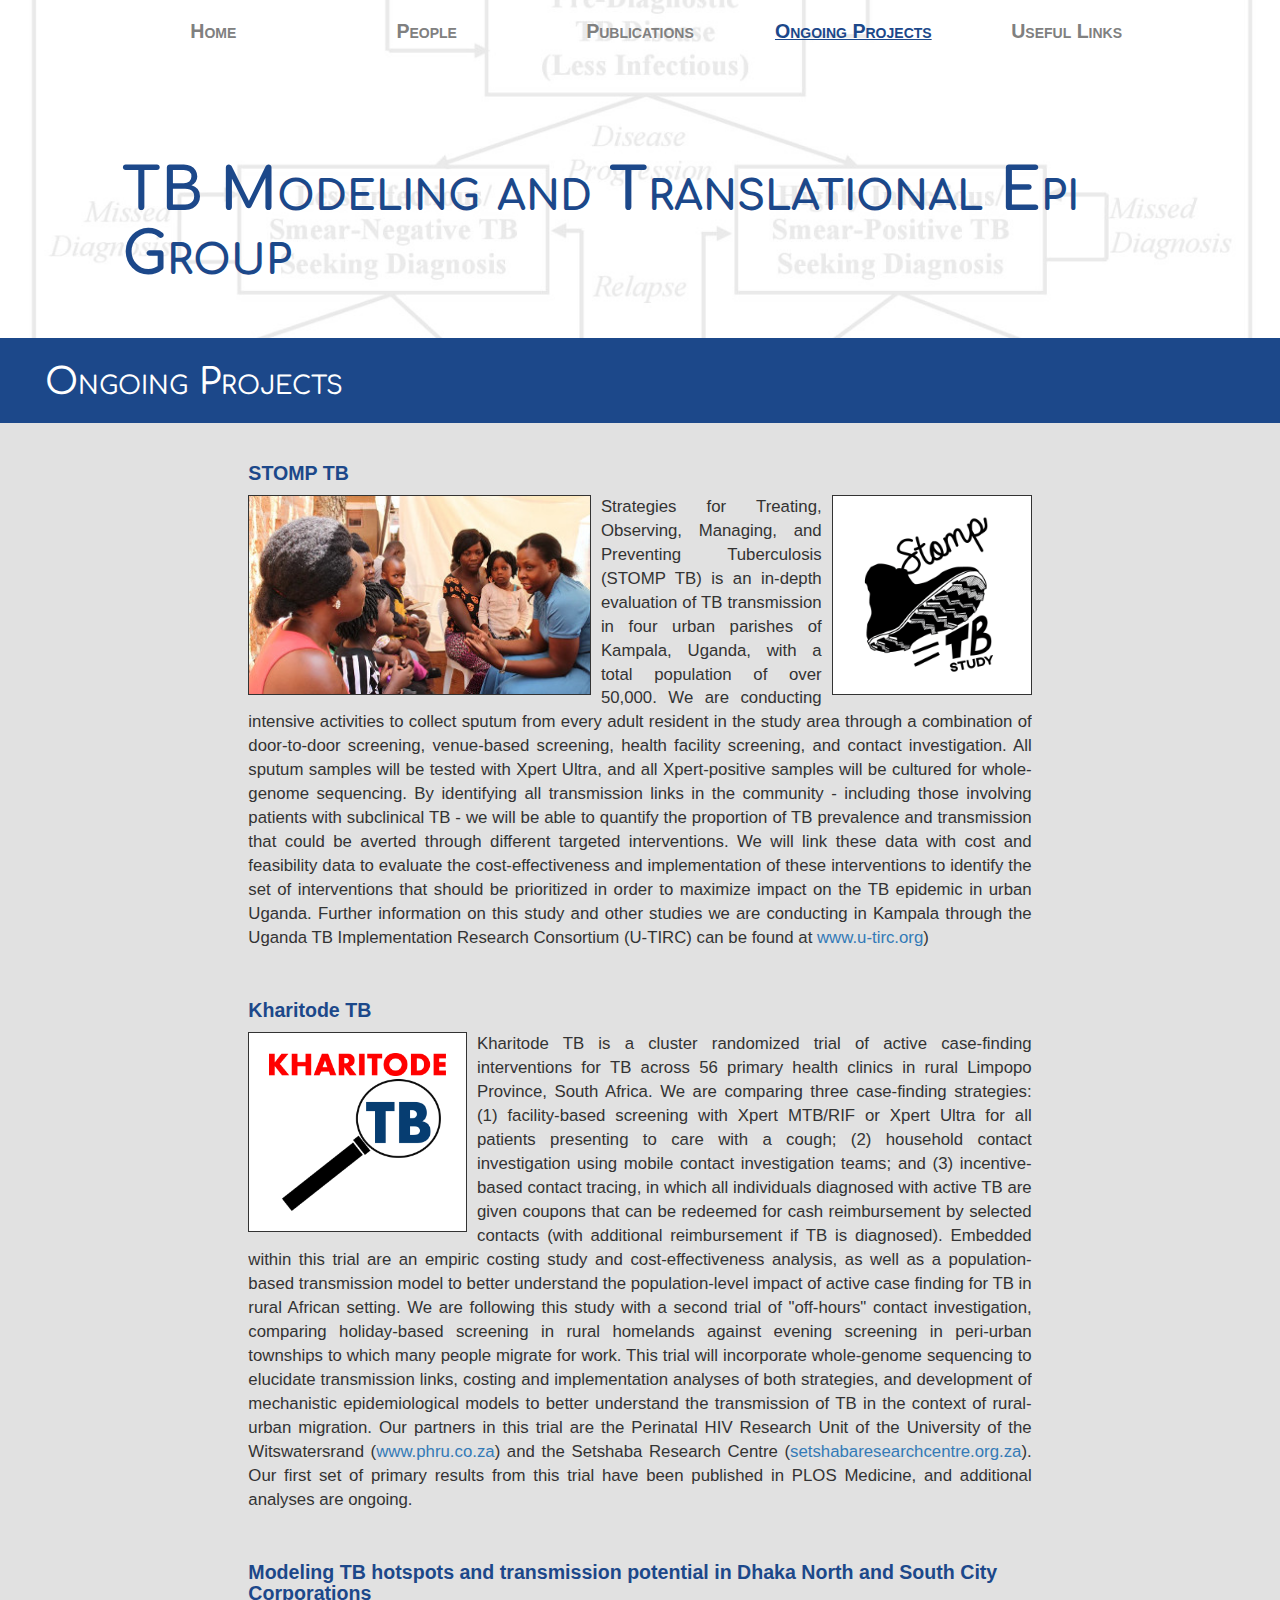
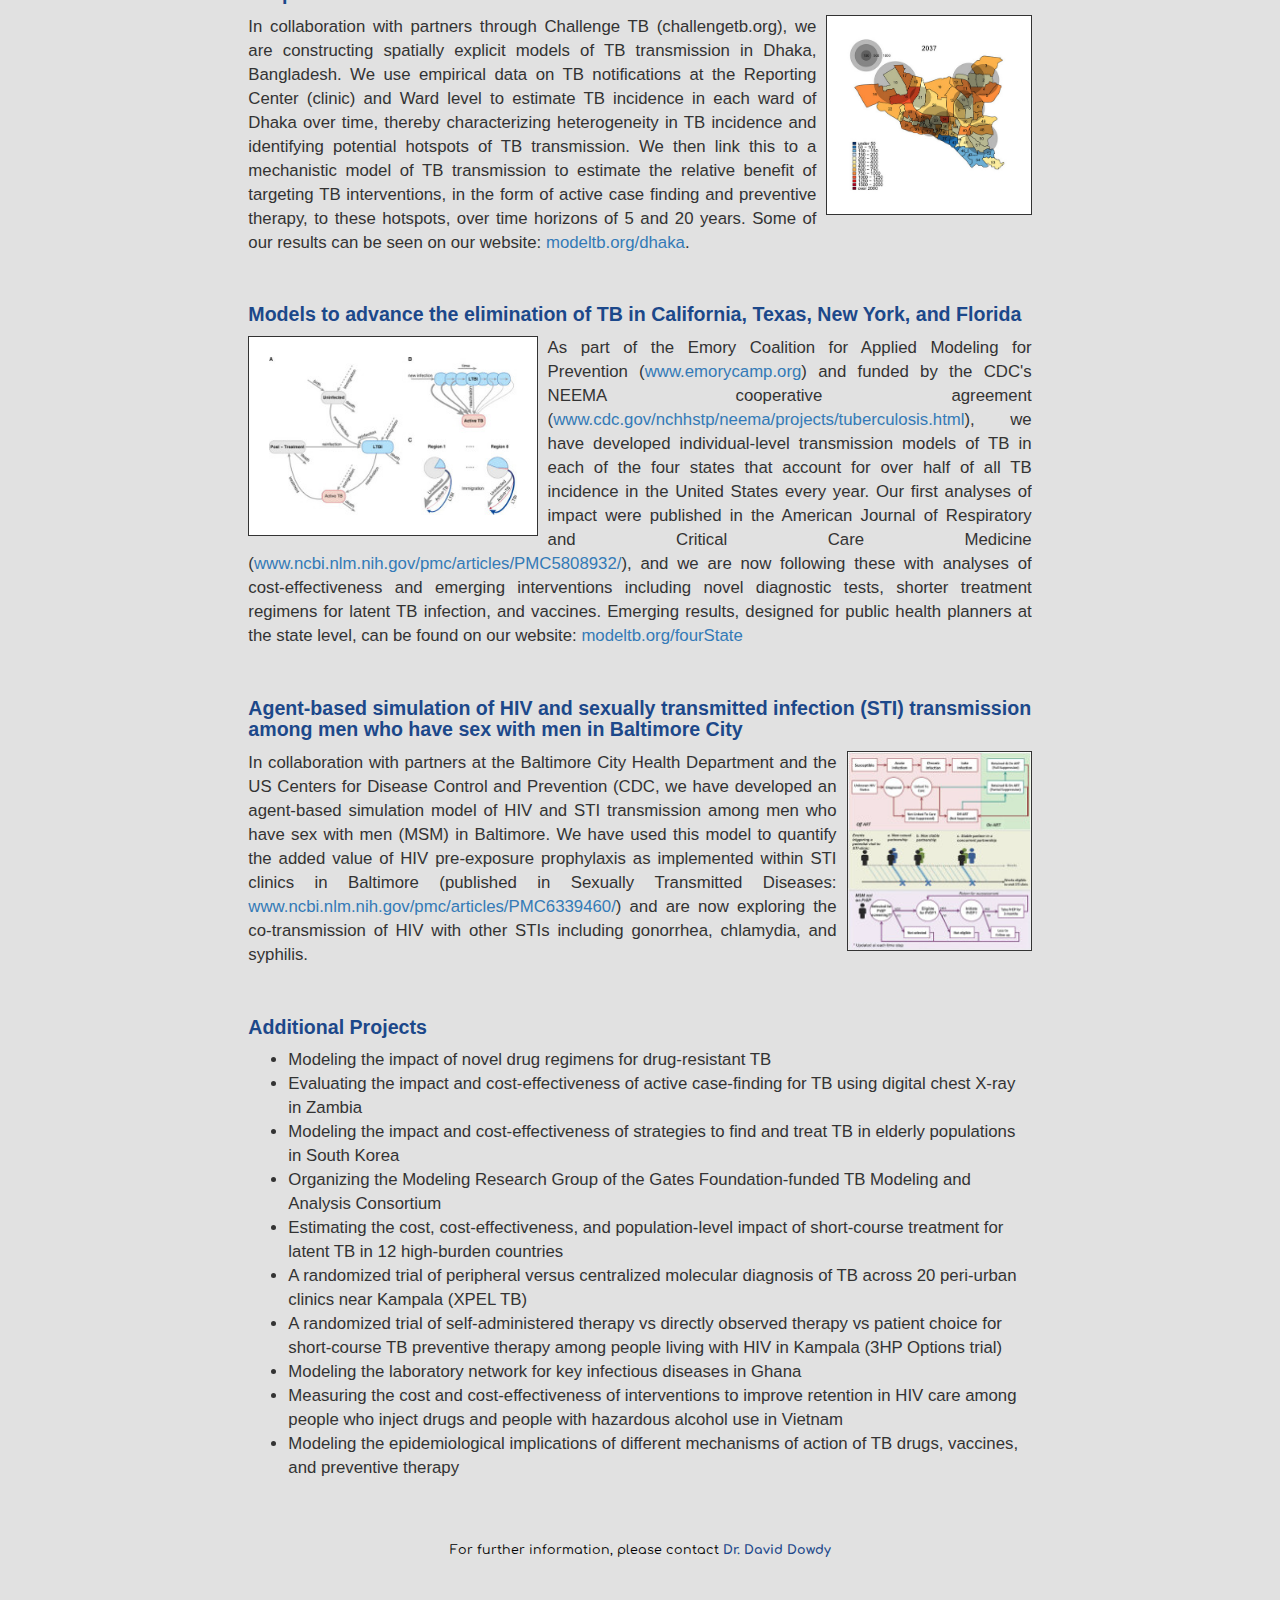
==== ongoing.html @ 2c483719 "Initial commit." ====
<!DOCTYPE html>
<head>
        <meta charset="utf-8">
    <meta http-equiv="X-UA-Compatible" content="IE=edge">
    <meta name="viewport" content="width=device-width, initial-scale=1">
<!-- Google Fonts -->
<link href='http://fonts.googleapis.com/css?family=Open+Sans|Comfortaa' rel='stylesheet' type='text/css'>
<link rel="stylesheet" href="https://maxcdn.bootstrapcdn.com/bootstrap/3.3.7/css/bootstrap.min.css" integrity="sha384-BVYiiSIFeK1dGmJRAkycuHAHRg32OmUcww7on3RYdg4Va+PmSTsz/K68vbdEjh4u" crossorigin="anonymous">
<title>JHSPH TB Modeling Group - Ongoing Projects</title>
<link rel="stylesheet" type="text/css" href="mainstyle.css" />
<!-- <link rel="shortcut icon" href="images/jhsph_icon.png" /> -->
</head>

<body>

<div class='container-fluid'>
    <div class='row big_background'>
        <div class='col-lg-12 col-md-12 col-sm-12 col-xs-12'>

            <div class='linkbar row'>
                <nav>
                    <div class='col-lg-offset-1 col-lg-2 col-md-offset-1 col-md-2 col-sm-12 col-xs-12'><a href='index.html'>Home</a></div>
                    <div class='col-lg-2 col-md-2 col-sm-12 col-xs-12'><a href='people.html'>People</a></div>
                    <div class='col-lg-2 col-md-2 col-sm-12 col-xs-12'><a href='publication0.html'>Publications</a></div>
                    <div class='col-lg-2 col-md-2 col-sm-12 col-xs-12'><a class='current' href='#home'>Ongoing Projects</a></div>
                    <div class='col-lg-2 col-md-2 col-sm-12 col-xs-12'><a href='resources.html'>Useful Links</a></div>
                </nav>
            </div>

            <div class='row'>
                <div class='col-lg-offset-1 col-lg-11 col-md-offset-1 col-md-11 col-sm-12 col-xs-12'>
                    <h1 class='titleban'>TB Modeling and Translational Epi Group</h1>
                </div>
            </div>
        </div>
    </div>
    

    <div class='row page_title'>
        <div class='col-lg-12 col-md-12 col-sm-12 col-xs-12'>
            <h1>Ongoing Projects</h1>
        </div>
    </div>

    <div class='row'>
        <div class="col-lg-offset-2 col-lg-8 col-md-offset-1 col-md-10 col-sm-12 col-xs-12">
            <div class="sub_page_text">
                <div class="project_section">
                    <h2 class='headertext'>STOMP TB</h2>
                    <p><img class="white_logo inline_right_photo" src="images/stomptb.jpg" alt="STOMPTB Photo">
                       <img class='inline_left_photo ongoing_picture' src="images/stomptb_discussion.jpg" alt="STOMPTB In-country discussion">
                        Strategies for Treating, Observing, Managing, and Preventing Tuberculosis (STOMP TB) is an in-depth evaluation of TB transmission in four urban parishes of Kampala, Uganda, with a total population of over 50,000. We are conducting intensive activities to collect sputum from every adult resident in the study area through a combination of door-to-door screening, venue-based screening, health facility screening, and contact investigation. All sputum samples will be tested with Xpert Ultra, and all Xpert-positive samples will be cultured for whole-genome sequencing. By identifying all transmission links in the community - including those involving patients with subclinical TB - we will be able to quantify the proportion of TB prevalence and transmission that could be averted through different targeted interventions. We will link these data with cost and feasibility data to evaluate the cost-effectiveness and implementation of these interventions to identify the set of interventions that should be prioritized in order to maximize impact on the TB epidemic in urban Uganda. Further information on this study and other studies we are conducting in Kampala through the Uganda TB Implementation Research Consortium (U-TIRC) can be found at <a href="http://www.u-tirc.org">www.u-tirc.org</a>)
                    </p>
                </div>
                <div class="project_section">
                    <h2 class='headertext'>Kharitode TB</h2>
                    <p><img class="white_logo inline_left_photo" src="images/kharitode.jpg" alt="Kharitode Logo Photo">
                    <!-- ADD LINK AT PUBLICATION -->
                        Kharitode TB is a cluster randomized trial of active case-finding interventions for TB across 56 primary health clinics in rural Limpopo Province, South Africa. We are comparing three case-finding strategies: (1) facility-based screening with Xpert MTB/RIF or Xpert Ultra for all patients presenting to care with a cough; (2) household contact investigation using mobile contact investigation teams; and (3) incentive-based contact tracing, in which all individuals diagnosed with active TB are given coupons that can be redeemed for cash reimbursement by selected contacts (with additional reimbursement if TB is diagnosed). Embedded within this trial are an empiric costing study and cost-effectiveness analysis, as well as a population-based transmission model to better understand the population-level impact of active case finding for TB in rural African setting. We are following this study with a second trial of "off-hours" contact investigation, comparing holiday-based screening in rural homelands against evening screening in peri-urban townships to which many people migrate for work. This trial will incorporate whole-genome sequencing to elucidate transmission links, costing and implementation analyses of both strategies, and development of mechanistic epidemiological models to better understand the transmission of TB in the context of rural-urban migration. Our partners in this trial are the Perinatal HIV Research Unit of the University of the Witswatersrand (<a href='http://www.phru.co.za'>www.phru.co.za</a>) and the Setshaba Research Centre (<a href="https://setshabaresearchcentre.org.za">setshabaresearchcentre.org.za</a>). Our first set of primary results from this trial have been published in PLOS Medicine, and additional analyses are ongoing.
                    </p>
                </div>
                <div class="project_section">
                    <h2 class='headertext'>Modeling TB hotspots and transmission potential in Dhaka North and South City Corporations</h2>
                    <p><img class="white_logo inline_right_photo" src="images/dhakacity.jpg" alt="Graph photo from Dhaka City Project">
                    <!-- ADD PHOTOS from website -->
                        In collaboration with partners through Challenge TB (challengetb.org), we are constructing spatially explicit models of TB transmission in Dhaka, Bangladesh. We use empirical data on TB notifications at the Reporting Center (clinic) and Ward level to estimate TB incidence in each ward of Dhaka over time, thereby characterizing heterogeneity in TB incidence and identifying potential hotspots of TB transmission. We then link this to a mechanistic model of TB transmission to estimate the relative benefit of targeting TB interventions, in the form of active case finding and preventive therapy, to these hotspots, over time horizons of 5 and 20 years. Some of our results can be seen on our website: <a href="http://modeltb.org/dhaka">modeltb.org/dhaka</a>. 
                    </p>
                </div>
                <div class="project_section">
                    <h2 class='headertext'>Models to advance the elimination of TB in California, Texas, New York, and Florida</h2>
                    <p><img class="inline_left_photo white_logo" src="images/fourstate.jpg" alt="Graph photo from the 4 State project">
                    <!-- ADD PHOTOS from website or PMC version of manuscript -->
                        As part of the Emory Coalition for Applied Modeling for Prevention (<a href="http://www.emorycamp.org">www.emorycamp.org</a>) and funded by the CDC's NEEMA cooperative agreement (<a href="https://www.cdc.gov/nchhstp/neema/projects/tuberculosis.html">www.cdc.gov/nchhstp/neema/projects/tuberculosis.html</a>), we have developed individual-level transmission models of TB in each of the four states that account for over half of all TB incidence in the United States every year. Our first analyses of impact were published in the American Journal of Respiratory and Critical Care Medicine (<a href="https://www.ncbi.nlm.nih.gov/pmc/articles/PMC5808932/">www.ncbi.nlm.nih.gov/pmc/articles/PMC5808932/</a>), and we are now following these with analyses of cost-effectiveness and emerging interventions including novel diagnostic tests, shorter treatment regimens for latent TB infection, and vaccines. Emerging results, designed for public health planners at the state level, can be found on our website: <a href="http://modeltb.org/fourState">modeltb.org/fourState</a>
                    </p>
                </div>
                <div class="project_section">
                    <h2 class='headertext'>Agent-based simulation of HIV and sexually transmitted infection (STI) transmission among men who have sex with men in Baltimore City</h2>
                    <p><img class="inline_right_photo ongoing_picture" src="images/agent-based.jpg" alt="Baltimore-Agent-Model Photo">
                    <!-- ADD graph from manuscript -->
                        In collaboration with partners at the Baltimore City Health Department and the US Centers for Disease Control and Prevention (CDC, we have developed an agent-based simulation model of HIV and STI transmission among men who have sex with men (MSM) in Baltimore. We have used this model to quantify the added value of HIV pre-exposure prophylaxis as implemented within STI clinics in Baltimore (published in Sexually Transmitted Diseases: <a href="https://www.ncbi.nlm.nih.gov/pmc/articles/PMC6339460/">www.ncbi.nlm.nih.gov/pmc/articles/PMC6339460/</a>) and are now exploring the co-transmission of HIV with other STIs including gonorrhea, chlamydia, and syphilis.
                    </p>
                </div>
                <div class="project_section">
                    <h2 class='headertext'>Additional Projects</h2>
                    <ul>
                        <li>Modeling the impact of novel drug regimens for drug-resistant TB</li>
                        <li>Evaluating the impact and cost-effectiveness of active case-finding for TB using digital chest X-ray in Zambia</li>
                        <li>Modeling the impact and cost-effectiveness of strategies to find and treat TB in elderly populations in South Korea</li>
                        <li>Organizing the Modeling Research Group of the Gates Foundation-funded TB Modeling and Analysis Consortium</li>
                        <li>Estimating the cost, cost-effectiveness, and population-level impact of short-course treatment for latent TB in 12 high-burden countries</li>
                        <li>A randomized trial of peripheral versus centralized molecular diagnosis of TB across 20 peri-urban clinics near Kampala (XPEL TB)</li>
                        <li>A randomized trial of self-administered therapy vs directly observed therapy vs patient choice for short-course TB preventive therapy among people living with HIV in Kampala (3HP Options trial)</li>
                        <li>Modeling the laboratory network for key infectious diseases in Ghana</li>
                        <li>Measuring the cost and cost-effectiveness of interventions to improve retention in HIV care among people who inject drugs and people with hazardous alcohol use in Vietnam</li>
                        <li>Modeling the epidemiological implications of different mechanisms of action of TB drugs, vaccines, and preventive therapy</li>
                    </ul>
                </div>

            </div>
        </div>
    </div>

    <div class='footbar row'>
        <footer>
            <div class='col-lg-12 col-md-12 col-sm-12 col-xs-12'>
                <p>
                    For further information, please contact <a href="mailto:ddowdy@jhsph.edu">Dr. David Dowdy</a>
                </p>
            </div>
        </footer>
    </div>
</div> <!--.container-->
<script src="http://code.jquery.com/jquery-1.12.4.min.js"
		integrity="sha256-ZosEbRLbNQzLpnKIkEdrPv7lOy9C27hHQ+Xp8a4MxAQ="
		crossorigin="anonymous"></script>
<script src="https://maxcdn.bootstrapcdn.com/bootstrap/3.3.7/js/bootstrap.min.js" integrity="sha384-Tc5IQib027qvyjSMfHjOMaLkfuWVxZxUPnCJA7l2mCWNIpG9mGCD8wGNIcPD7Txa" crossorigin="anonymous"></script>
</body>
</html>
---- mainstyle.css ----
p {
    text-align:justify;
}

body {
    background-color:#e1e1e1;

    /*background-image:url("images/modeltb_collage_light.jpg");*/
    /*background-repeat:repeat-y;*/
}

span.emphasize {
    font-weight:700;
}

.peoplelist li {
    list-style-type:none; 
    font-family: "Comfortaa", serif;
    font-size:1.3em;
    color:#337ab7;
}

.bios h1 {
    color:rgb(28,72,138);
    font-family:"Comfortaa",Trajan,Garamond,"Times New Roman",serif;
}

.bios img {
    display:inline;
    float:left;
    margin-right:10px;
    border:1px solid #666;
    box-shadow:5px 5px 5px rgb(189,189,189);
}

.bios div {
    display:block;
    clear:both;
    padding-top:10px;
} 

.bios p {
    font-size:1.2em;
}

.peoplelist .assoc {
    text-indent:20px;
    font-size:.65em;
    font-style:italic;
    color:rgb(28,72,138);
    font-family: "Comfortaa", serif;
}

.peoplelist ul {
    padding-left:0px;
}

.bios .assoc {
    text-indent:20px;
    font-size:1.0em;
    font-style:italic;
    font-family: "Comfortaa", serif;
    color:rgb(28,72,138);
}

.abstract_nav {
    margin-bottom:10px;
}

.abstract_nav a {
    display:inline-block;
    padding-left:7.4%;
}
.abstract_nav > p {
    font-size:0.8em !important;
    color:#666;
}

.abstract_nav > .current {
    font-size:1.4em;
    color:#666;
    cursor:default; 
}

.abstract_nav > .current:hover {
    text-decoration:none;
}
.abstract {
    margin-bottom:10px;
}

.abstract span.b {
    font-weight:700;
}

.abstract span.i {
    font-style:italic;
}

.abstract > p {
    margin-bottom:5px;
}

.abstract > div > a {
    cursor:pointer;
    padding-left:20px;
    text-decoration:underline;
}

.abstract > div > p {
    font-size:0.8em;
    padding-left:10px;
}

.hidden_abstract {
    display: none;
    font-size:0.8em;
    padding-top:20px;
    color:rgb(28,72,138);
    padding-right:50px;
    padding-left:50px;
    padding-bottom:20px;
}

.titleban {
    width:inherit;
    font-size: calc(20px + 3.0vw);
    font-weight:bold;
    text-align:left;
    padding-top:100px;
    padding-bottom:50px;
    /*padding-left:50px;*/
    margin-top:0px;
    margin-bottom:0px;
    color:rgb(28,72,138);/*227,201,79);*/
    /*text-shadow:2px 2px rgb(40,40,40);*/
    /*font-family:"Comfortaa",Trajan,Garamond,"Times New Roman",serif;*/
    font-family:Comfortaa, cursive;
    font-variant:small-caps;
}

.big_background {
    background-image:url("images/slash_back.jpg");
    background-size:cover;
    background-position:center;
}

.linkbar {
    /*border-bottom:2px solid #a6a6a6;*/
    align-content:center;
    height:60px;
    font-size:1.4em;
    /*background-color:white;*/
}

.linkbar a:link, 
.linkbar a:visited {
    display:block;
    font-weight:bold;
    color:#808080;
    text-align:center;
    padding:4px;
    padding-top:8px;
    text-decoration:none;
    font-variant:small-caps;
}

.linkbar a:active,
.linkbar a.current {
    text-decoration:underline;
    color:rgb(28,72,138);
}

.linkbar a:hover,
.linkbar li:hover {
    text-decoration:underline;
    color:rgb(28,72,138);
/*    background:white;*/
}

.sub_page_text {
    padding-left:20px;
    padding-right:20px;
}

.sub_page_text  p,
.sub_page_text li {
    font-size:1.2em;
}

.sub_page_text > h2 {
    font-size:1.2em;
    color:#333;
}

/* Used in the uganda photo in ongoing projects*/
.inline_left_photo {
    margin-right:10px;
    float:left;
    height:200px;
}

.inline_right_photo {
    float:right;
    margin-left:10px;
    height:200px;
}

.headertext {
    color:rgb(28,72,138);
    font-size:1.4em;
    font-weight:bold;
    clear:both;
}

.majorheadertext {
    color:rgb(28,72,138);
    padding-top:20px;
    font-size:2em;
    font-weight:bold;
    clear:both;
}

.row_title {
    align-content:center;
    text-align:center;
    margin:auto;
}

hr.division_bar {
    clear:both;
}

.row_title > h2 {
    font-family:Comfortaa, cursive;
    font-size:5.0em;
    margin-top:6px;
    margin-bottom:0px;
    font-variant:small-caps;
}

.who_we_are {
    width: 250px;
    height:250px;
    border: 5px solid #f5f5f5;
    border-radius: 5px;
    box-shadow: 5px 5px 5px rgb(17,53,107);
}

.who_we_are_text {
    font-size:1.2em;
    padding-top:40px;
    font-family:Comfortaa, "Open-Sans", sans-serif;
}

.group_phil {
    width: 450px;
    height:180px;
    border: 5px solid rgb(28,72,138);
    border-radius: 5px;
    box-shadow: 5px 5px 5px rgba(189,189,189,0.7);
}

.group_phil_text {
    font-size:1.1em;
    padding-left:20px;
    padding-right:20px;
    padding-top:10px;
    padding-bottom:10px;
    margin-left:5px;
    margin-right:5px;
    font-family:Comfortaa, "Open-Sans", sans-serif; 
    /*border:2px solid rgb(28,72,138);*/
}

.row_text {
    padding-top:20px;
    align-content:center;
    text-align:center;
}

.row_text > p {
    font-family:Comfortaa, "Open-Sans", sans-serif;
}

.page_title {
    background-color:rgb(28,72,138);
    color:white;
    margin-bottom:20px;
    padding-left:30px;
    padding-top:5px;
    padding-bottom:10px;
    align-content:center;
    font-family: 'Comfortaa', 'Open-Sans', sans-serif;
    font-variant:small-caps;
}

.primary_div {
    background-color:rgb(28,72,138);
    color:#f5f5f5;
    padding-top:35px;
    padding-left:15px;
    padding-right:15px;
    padding-bottom:35px;
    font-family:Comfortaa, "Open-Sans", sans-serif;
}

.secondary_div {
    color:rgb(28,72,138);
    padding-left:15px;
    padding-right:15px;
    padding-top:35px;
    padding-bottom:35px;
    font-family:Comfortaa, "Open-Sans", sans-serif;
}

.secondary_block {
    background-image:url("images/group_phil_back.jpg") !important;
    background-position:center;
    background-size:cover;
    background-repeat:no-repeat;
}

.white_logo {
    background-color:white;
    padding:20px;
    border:1px solid #333;
}

.ongoing_picture {
    border: 1px solid #333;
}

.project_section {
    margin-bottom:20px;
    clear:both;
    overflow:hidden;
}

.footbar {
    /*padding-top:40px;
    padding-left:5%;
    padding-right:5%;*/
    /*border:3px solid rgb(234,234,234);*/
    /*padding:15px;*/
    background:#e1e1e1;
    /*border-bottom-left-radius:10px;
    border-bottom-right-radius:10px;
    box-shadow:5px 5px 5px rgb(30,30,30);*/
    align-content:center;
}

.footbar p {
    font-family:"Comfortaa",Trajan,Garamond,"Times New Roman",serif;
    color:black;
    text-align:center;
    line-height:80px;
    font-size:0.9em;
}

.footbar a:link,
.footbar a:visited,
.footbar a:hover,
.footbar a:active {
    font-family:"Comfortaa",Trajan,Garamond,"Times New Roman",serif;
    font-weight:bold;
    color:rgb(28,72,138);    
}
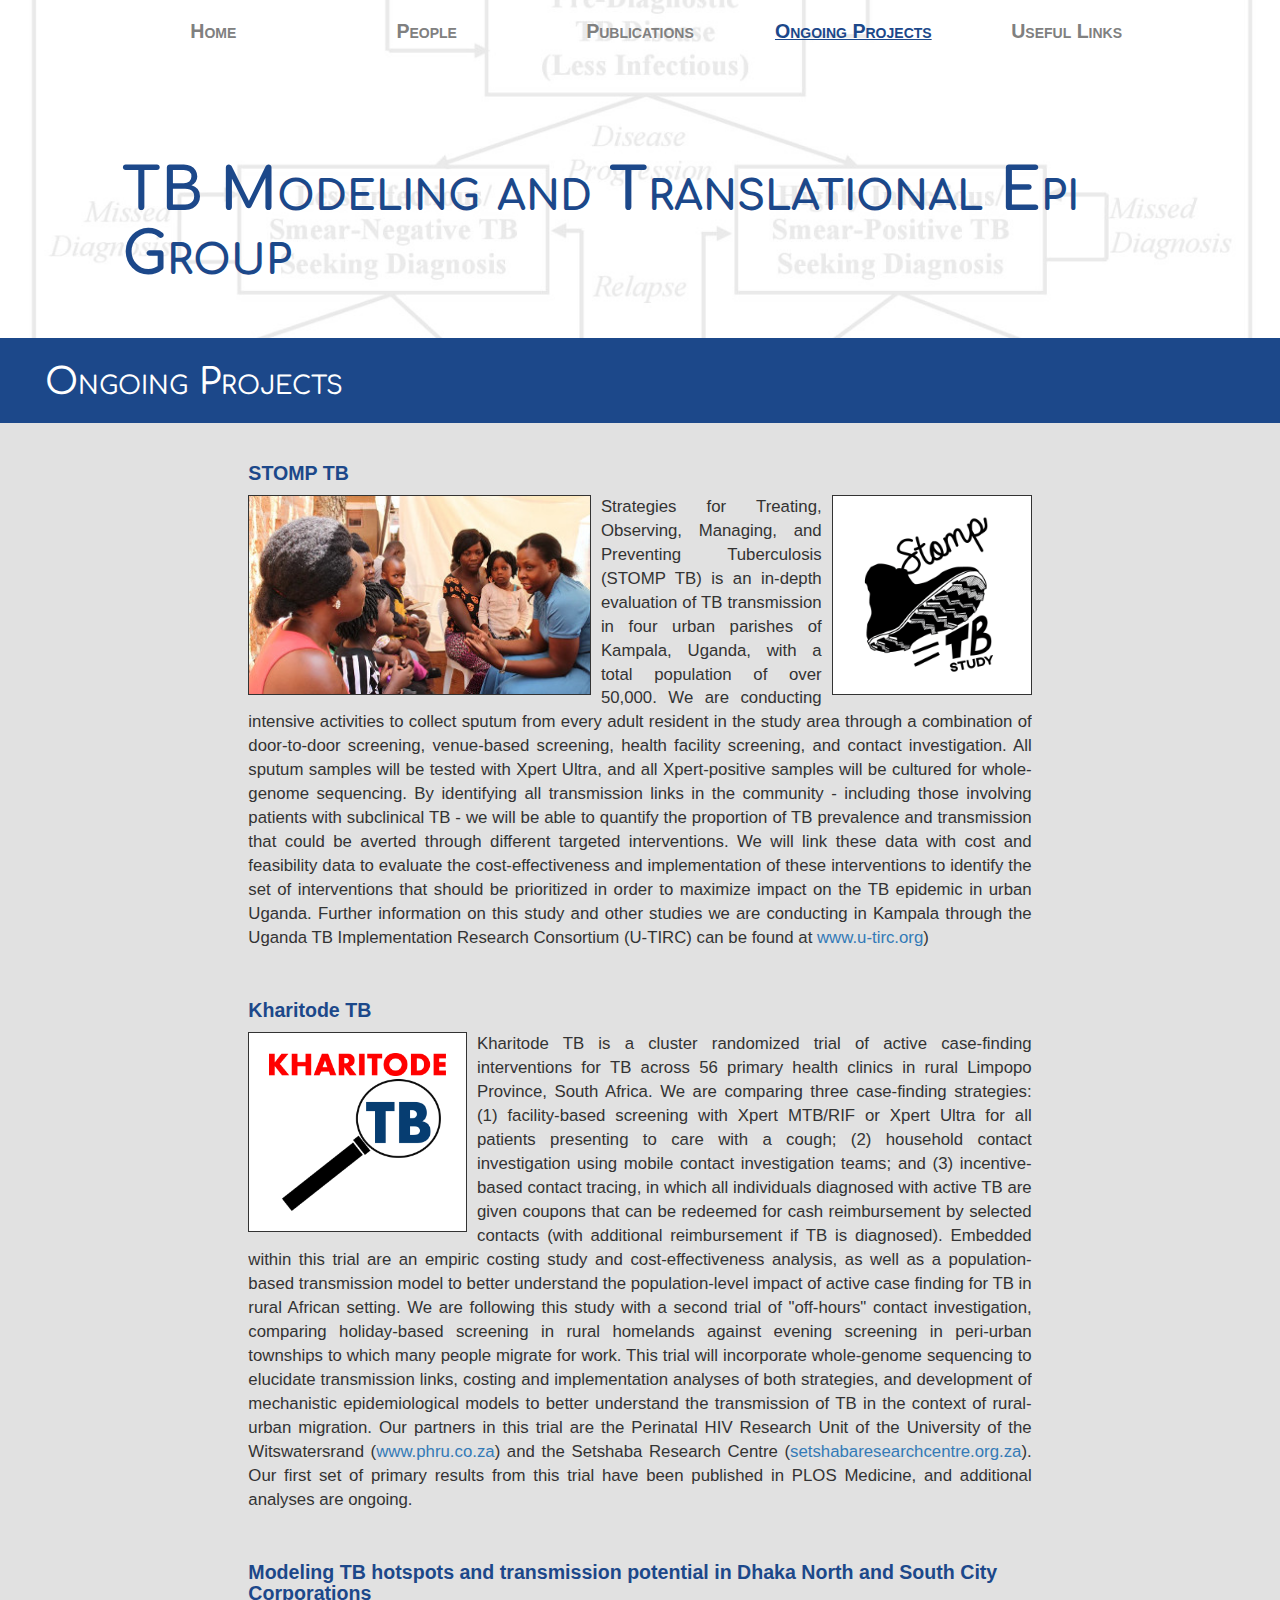
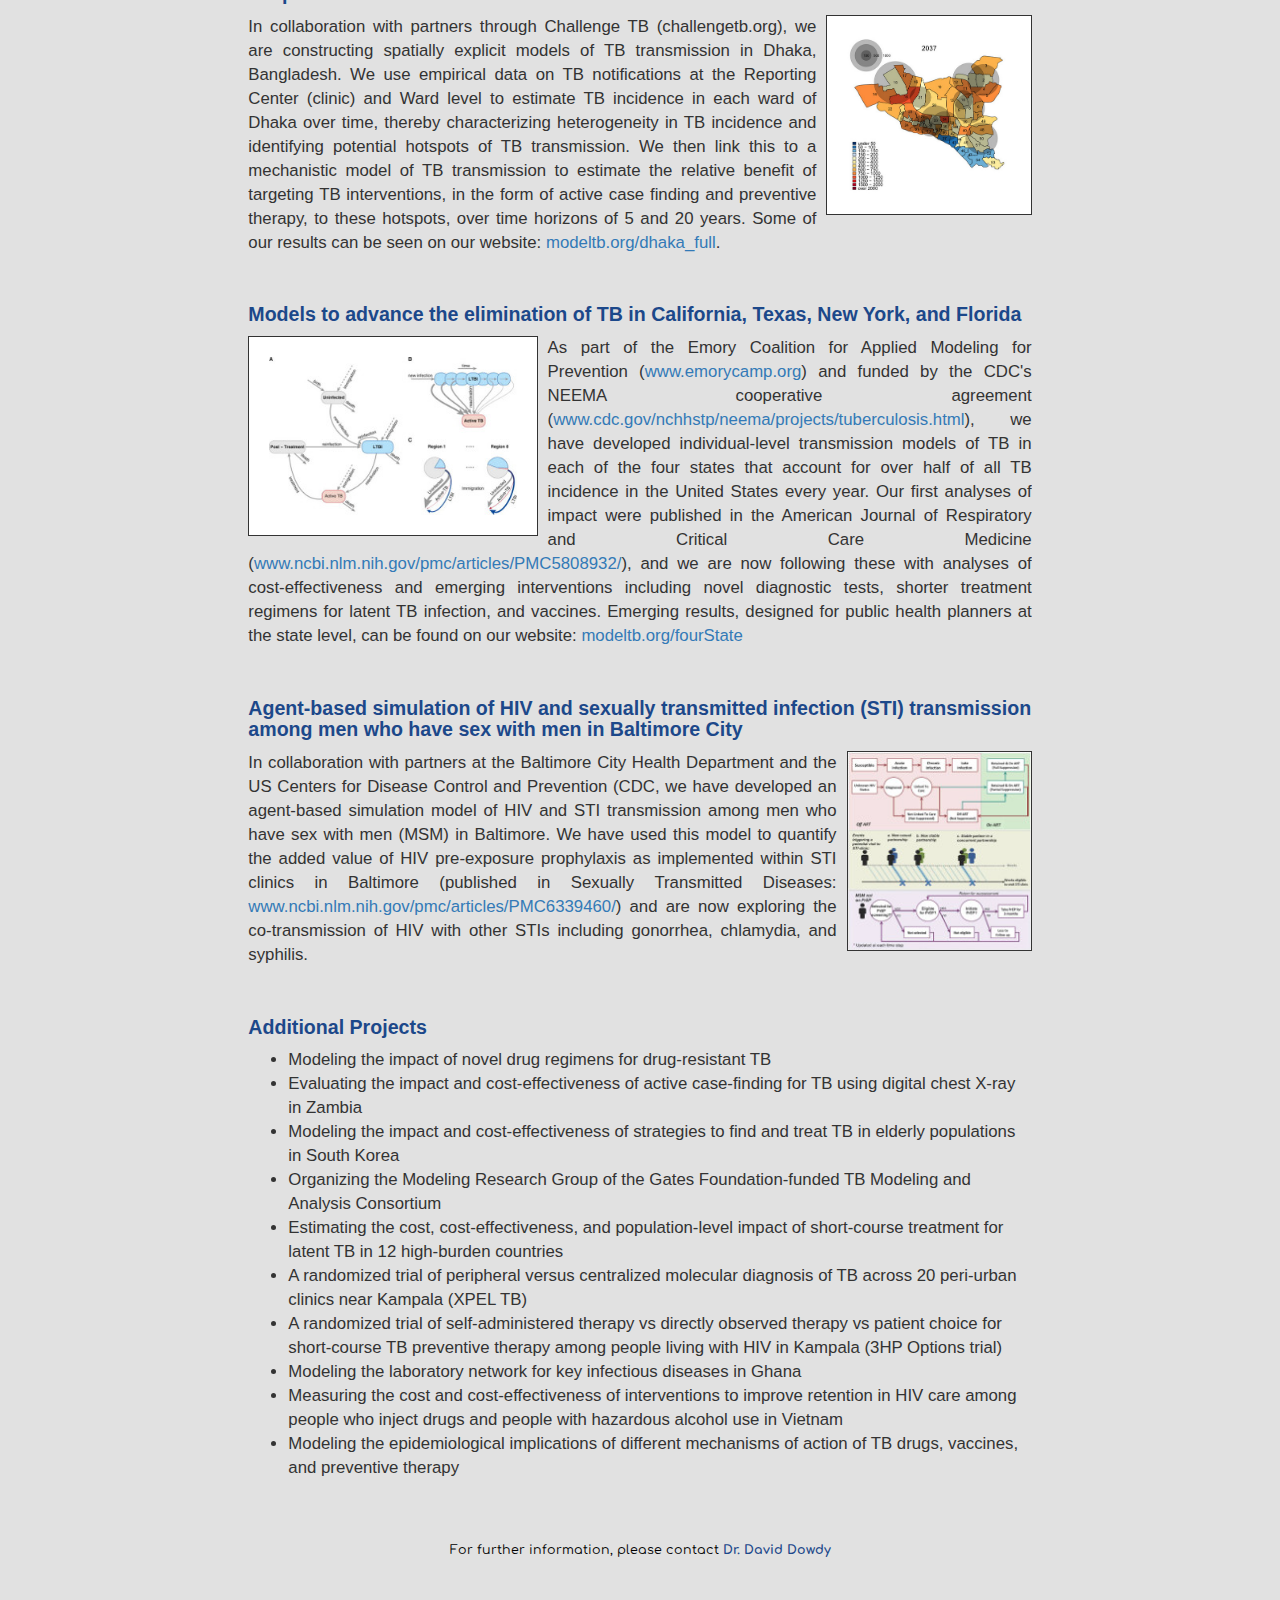
==== commit 177f1c25: "Bad link for dhaka project" ====
--- a/ongoing.html
+++ b/ongoing.html
@@ -63,7 +63,7 @@
                     <h2 class='headertext'>Modeling TB hotspots and transmission potential in Dhaka North and South City Corporations</h2>
                     <p><img class="white_logo inline_right_photo" src="images/dhakacity.jpg" alt="Graph photo from Dhaka City Project">
                     <!-- ADD PHOTOS from website -->
-                        In collaboration with partners through Challenge TB (challengetb.org), we are constructing spatially explicit models of TB transmission in Dhaka, Bangladesh. We use empirical data on TB notifications at the Reporting Center (clinic) and Ward level to estimate TB incidence in each ward of Dhaka over time, thereby characterizing heterogeneity in TB incidence and identifying potential hotspots of TB transmission. We then link this to a mechanistic model of TB transmission to estimate the relative benefit of targeting TB interventions, in the form of active case finding and preventive therapy, to these hotspots, over time horizons of 5 and 20 years. Some of our results can be seen on our website: <a href="http://modeltb.org/dhaka">modeltb.org/dhaka</a>. 
+                        In collaboration with partners through Challenge TB (challengetb.org), we are constructing spatially explicit models of TB transmission in Dhaka, Bangladesh. We use empirical data on TB notifications at the Reporting Center (clinic) and Ward level to estimate TB incidence in each ward of Dhaka over time, thereby characterizing heterogeneity in TB incidence and identifying potential hotspots of TB transmission. We then link this to a mechanistic model of TB transmission to estimate the relative benefit of targeting TB interventions, in the form of active case finding and preventive therapy, to these hotspots, over time horizons of 5 and 20 years. Some of our results can be seen on our website: <a href="http://modeltb.org/dhaka_full">modeltb.org/dhaka_full</a>. 
                     </p>
                 </div>
                 <div class="project_section">
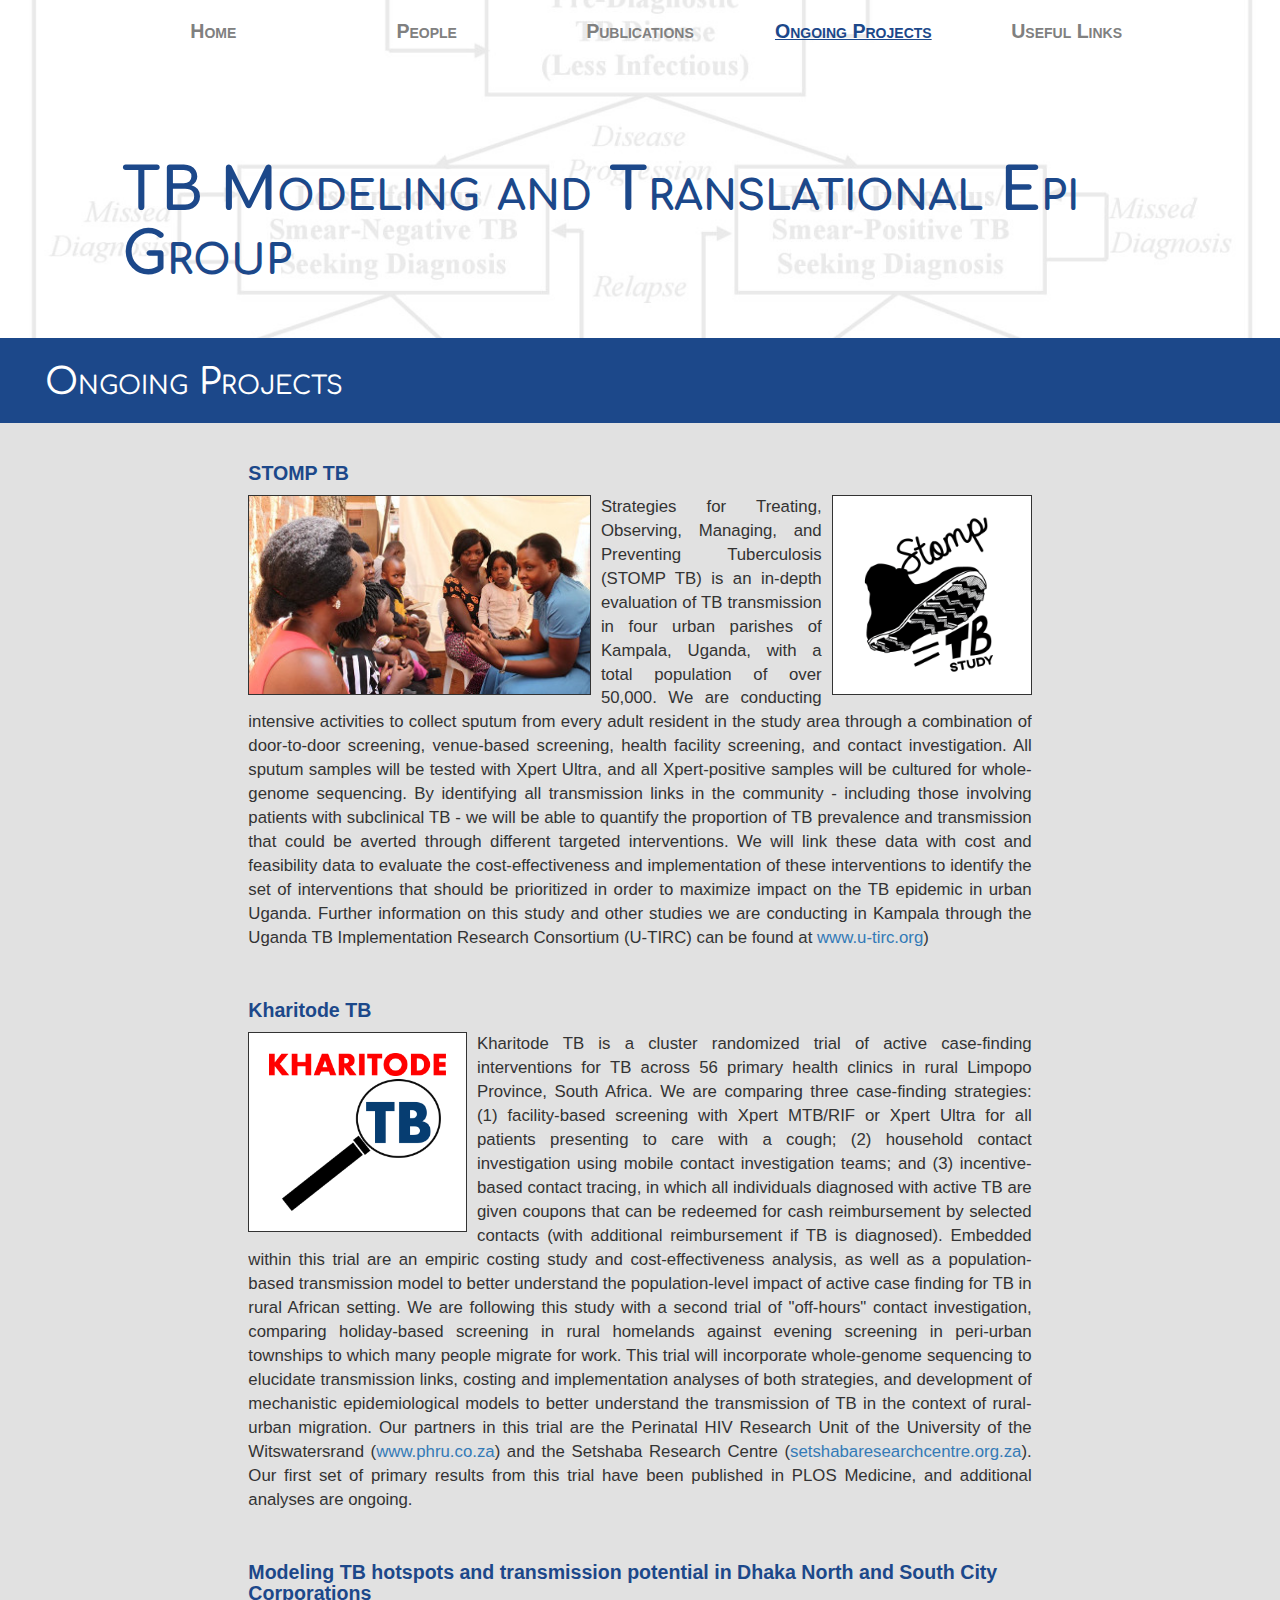
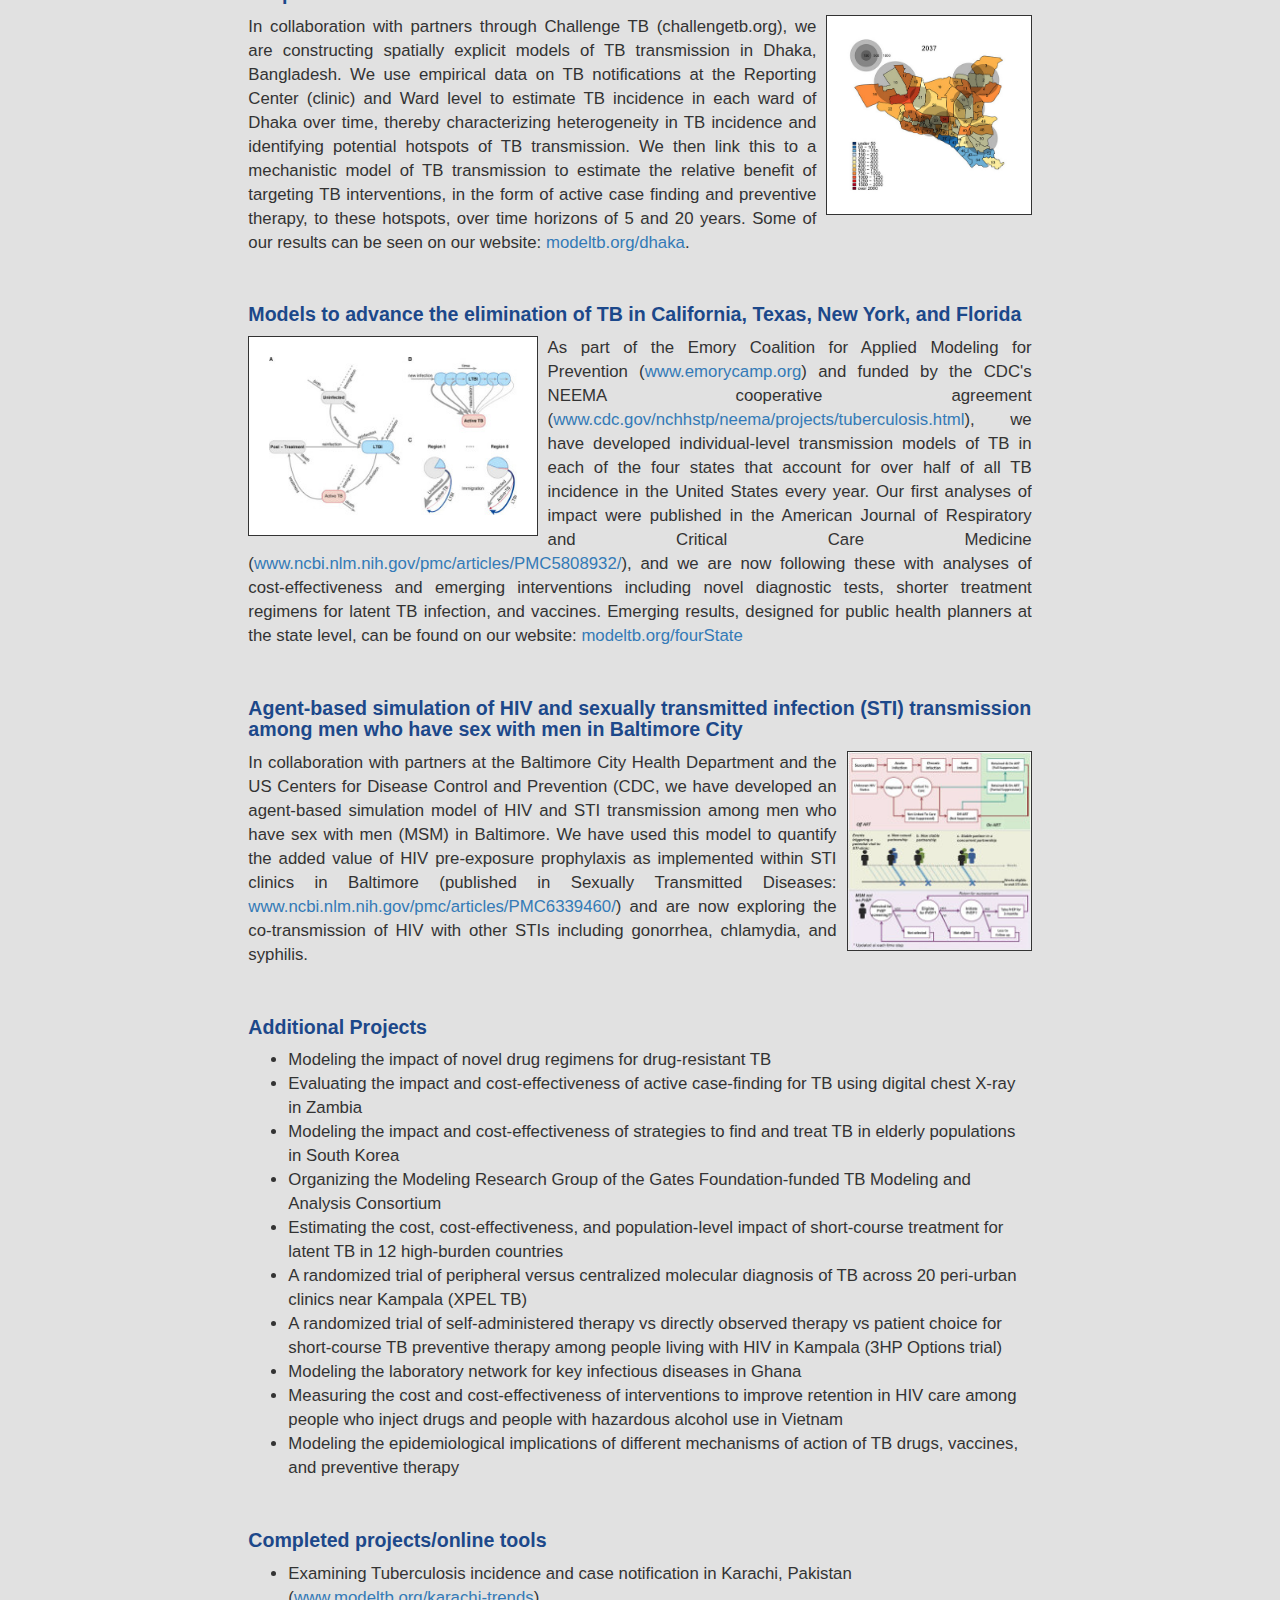
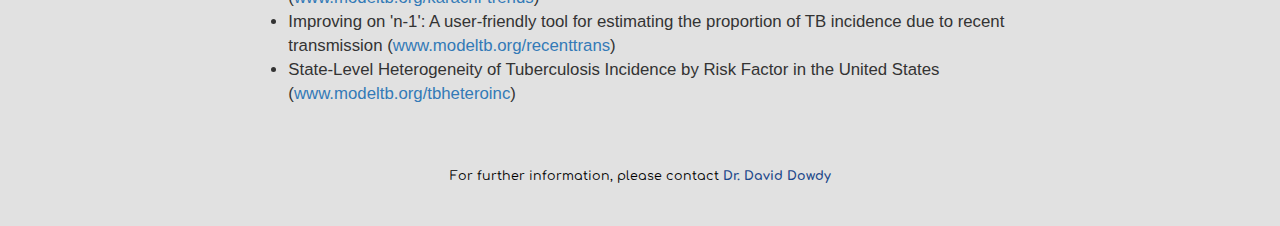
==== commit eea81199: "Added all the remaining web-tools to the site" ====
--- a/ongoing.html
+++ b/ongoing.html
@@ -63,7 +63,7 @@
                     <h2 class='headertext'>Modeling TB hotspots and transmission potential in Dhaka North and South City Corporations</h2>
                     <p><img class="white_logo inline_right_photo" src="images/dhakacity.jpg" alt="Graph photo from Dhaka City Project">
                     <!-- ADD PHOTOS from website -->
-                        In collaboration with partners through Challenge TB (challengetb.org), we are constructing spatially explicit models of TB transmission in Dhaka, Bangladesh. We use empirical data on TB notifications at the Reporting Center (clinic) and Ward level to estimate TB incidence in each ward of Dhaka over time, thereby characterizing heterogeneity in TB incidence and identifying potential hotspots of TB transmission. We then link this to a mechanistic model of TB transmission to estimate the relative benefit of targeting TB interventions, in the form of active case finding and preventive therapy, to these hotspots, over time horizons of 5 and 20 years. Some of our results can be seen on our website: <a href="http://modeltb.org/dhaka_full">modeltb.org/dhaka_full</a>. 
+                        In collaboration with partners through Challenge TB (challengetb.org), we are constructing spatially explicit models of TB transmission in Dhaka, Bangladesh. We use empirical data on TB notifications at the Reporting Center (clinic) and Ward level to estimate TB incidence in each ward of Dhaka over time, thereby characterizing heterogeneity in TB incidence and identifying potential hotspots of TB transmission. We then link this to a mechanistic model of TB transmission to estimate the relative benefit of targeting TB interventions, in the form of active case finding and preventive therapy, to these hotspots, over time horizons of 5 and 20 years. Some of our results can be seen on our website: <a href="http://modeltb.org/dhaka">modeltb.org/dhaka</a>. 
                     </p>
                 </div>
                 <div class="project_section">
@@ -95,6 +95,14 @@
                         <li>Modeling the epidemiological implications of different mechanisms of action of TB drugs, vaccines, and preventive therapy</li>
                     </ul>
                 </div>
+                <div class="project_section">
+                    <h2 class="headertext">Completed projects/online tools</h2>
+                    <ul>
+                        <li>Examining Tuberculosis incidence and case notification in Karachi, Pakistan (<a href="http://www.modeltb.org/karachi-trends">www.modeltb.org/karachi-trends</a>)</li>
+                        <li>Improving on 'n-1': A user-friendly tool for estimating the proportion of TB incidence due to recent transmission (<a href="http://www.modeltb.org/recenttrans">www.modeltb.org/recenttrans</a>)</li>
+                        <li>State-Level Heterogeneity of Tuberculosis Incidence by Risk Factor in the United States (<a href="http://www.modeltb.org/tbheteroinc">www.modeltb.org/tbheteroinc</a>)</li>
+                    </ul>
+                </div>
 
             </div>
         </div>
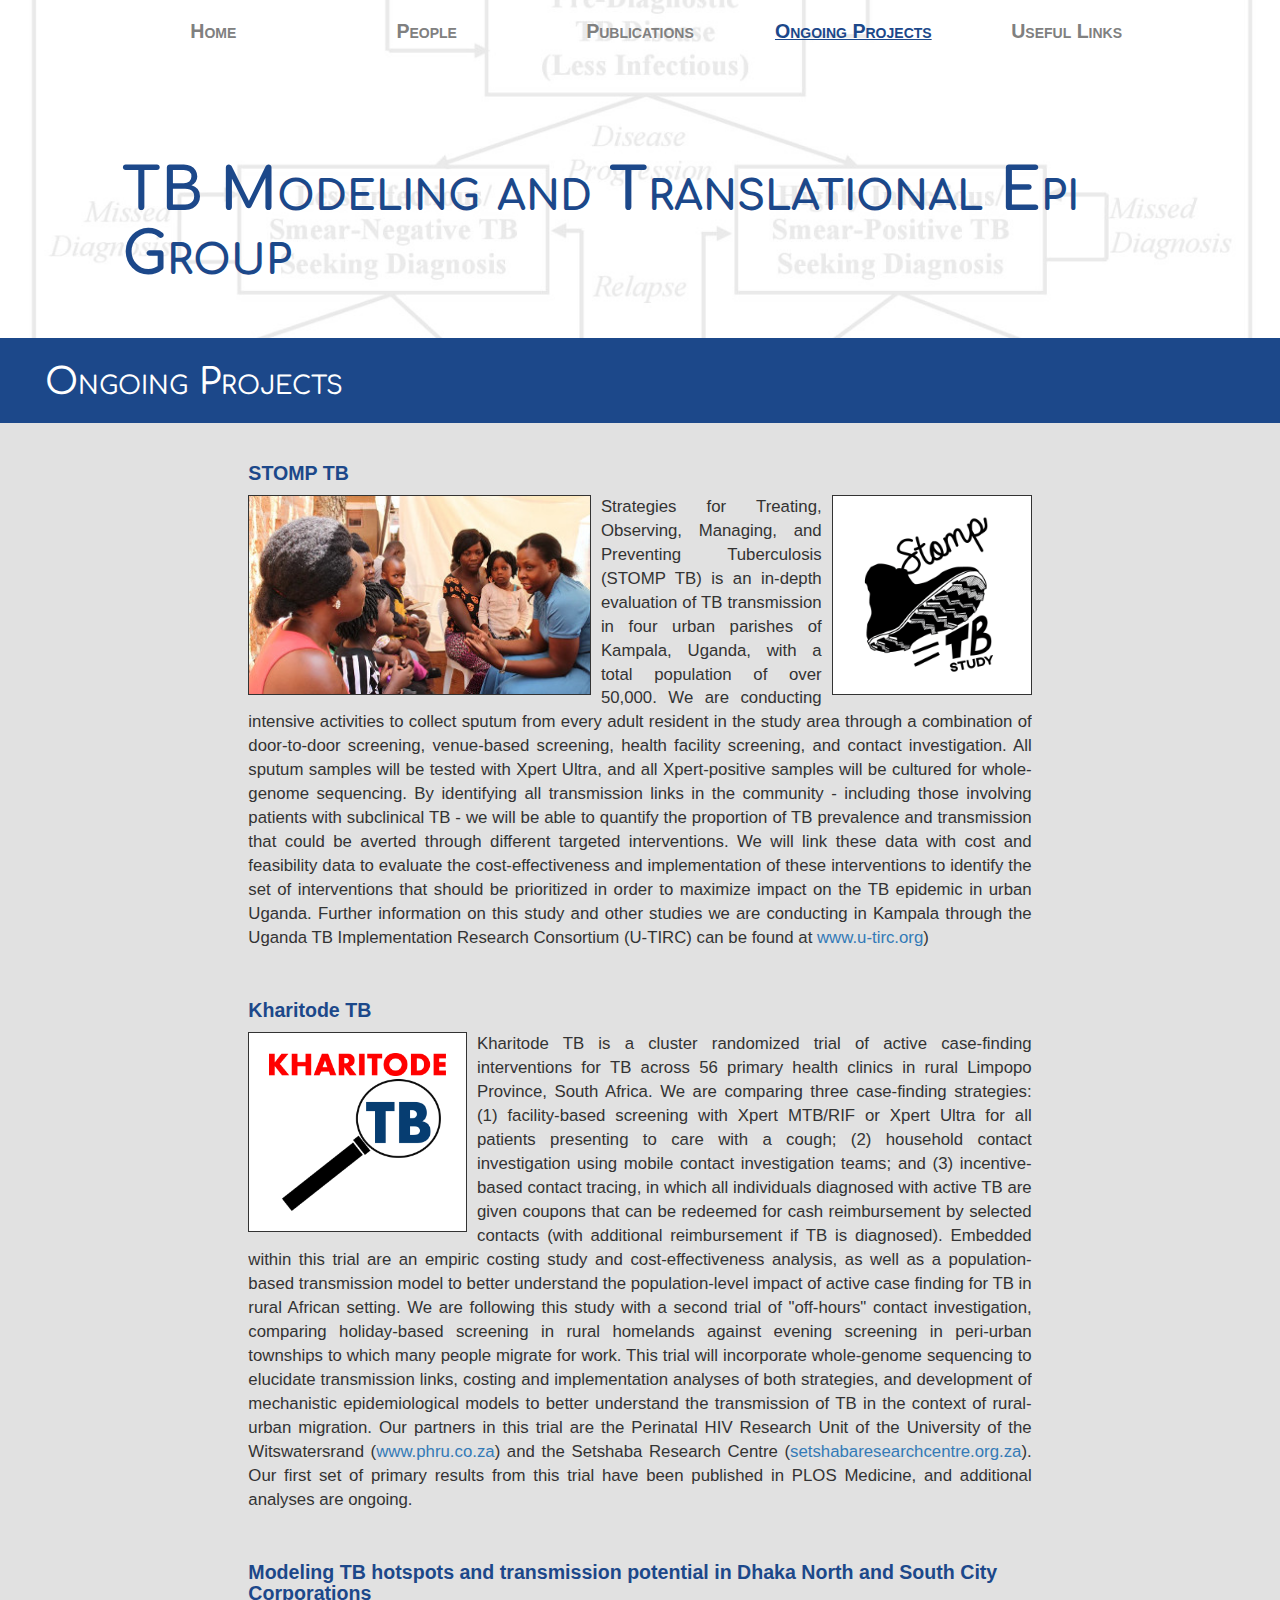
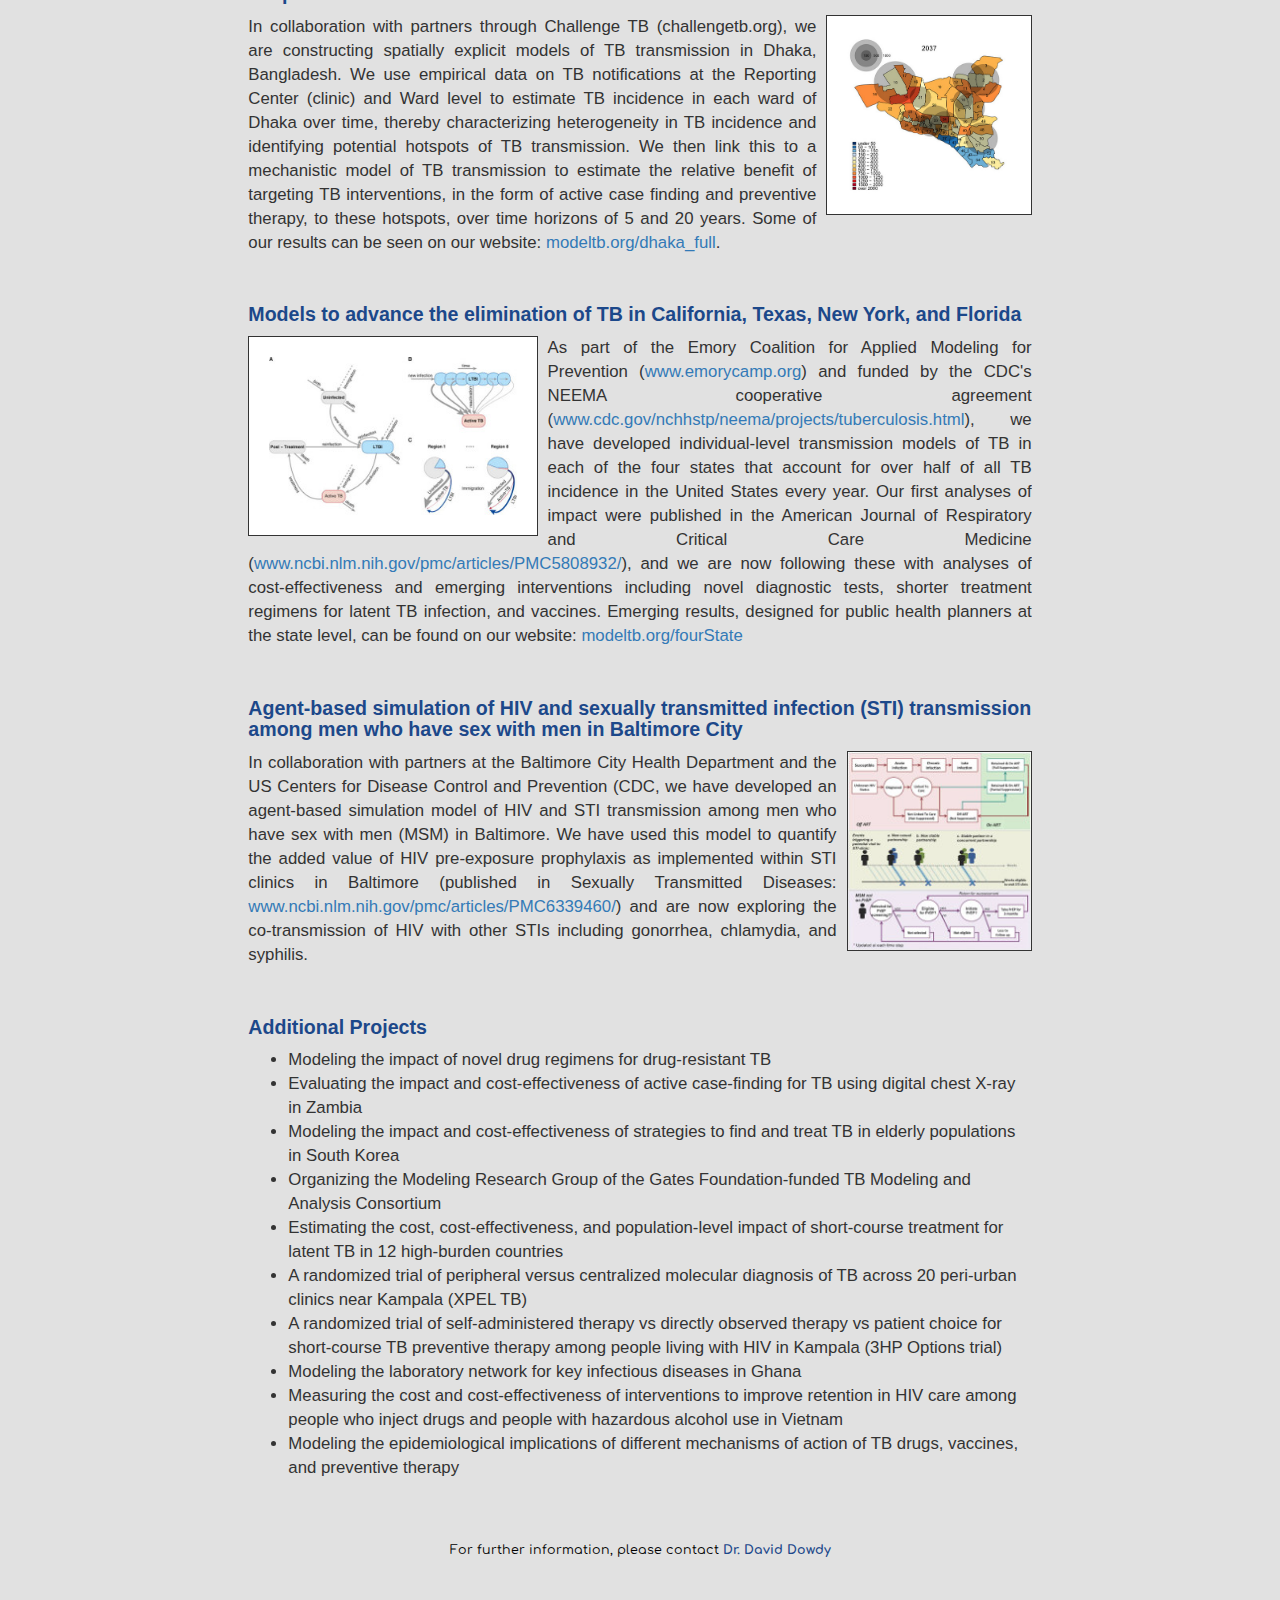
==== commit 68986266: "Merge pull request #2 from TB-Modeling/bad_link" ====
--- a/ongoing.html
+++ b/ongoing.html
@@ -63,7 +63,7 @@
                     <h2 class='headertext'>Modeling TB hotspots and transmission potential in Dhaka North and South City Corporations</h2>
                     <p><img class="white_logo inline_right_photo" src="images/dhakacity.jpg" alt="Graph photo from Dhaka City Project">
                     <!-- ADD PHOTOS from website -->
-                        In collaboration with partners through Challenge TB (challengetb.org), we are constructing spatially explicit models of TB transmission in Dhaka, Bangladesh. We use empirical data on TB notifications at the Reporting Center (clinic) and Ward level to estimate TB incidence in each ward of Dhaka over time, thereby characterizing heterogeneity in TB incidence and identifying potential hotspots of TB transmission. We then link this to a mechanistic model of TB transmission to estimate the relative benefit of targeting TB interventions, in the form of active case finding and preventive therapy, to these hotspots, over time horizons of 5 and 20 years. Some of our results can be seen on our website: <a href="http://modeltb.org/dhaka">modeltb.org/dhaka</a>. 
+                        In collaboration with partners through Challenge TB (challengetb.org), we are constructing spatially explicit models of TB transmission in Dhaka, Bangladesh. We use empirical data on TB notifications at the Reporting Center (clinic) and Ward level to estimate TB incidence in each ward of Dhaka over time, thereby characterizing heterogeneity in TB incidence and identifying potential hotspots of TB transmission. We then link this to a mechanistic model of TB transmission to estimate the relative benefit of targeting TB interventions, in the form of active case finding and preventive therapy, to these hotspots, over time horizons of 5 and 20 years. Some of our results can be seen on our website: <a href="http://modeltb.org/dhaka_full">modeltb.org/dhaka_full</a>. 
                     </p>
                 </div>
                 <div class="project_section">
@@ -95,14 +95,6 @@
                         <li>Modeling the epidemiological implications of different mechanisms of action of TB drugs, vaccines, and preventive therapy</li>
                     </ul>
                 </div>
-                <div class="project_section">
-                    <h2 class="headertext">Completed projects/online tools</h2>
-                    <ul>
-                        <li>Examining Tuberculosis incidence and case notification in Karachi, Pakistan (<a href="http://www.modeltb.org/karachi-trends">www.modeltb.org/karachi-trends</a>)</li>
-                        <li>Improving on 'n-1': A user-friendly tool for estimating the proportion of TB incidence due to recent transmission (<a href="http://www.modeltb.org/recenttrans">www.modeltb.org/recenttrans</a>)</li>
-                        <li>State-Level Heterogeneity of Tuberculosis Incidence by Risk Factor in the United States (<a href="http://www.modeltb.org/tbheteroinc">www.modeltb.org/tbheteroinc</a>)</li>
-                    </ul>
-                </div>
 
             </div>
         </div>
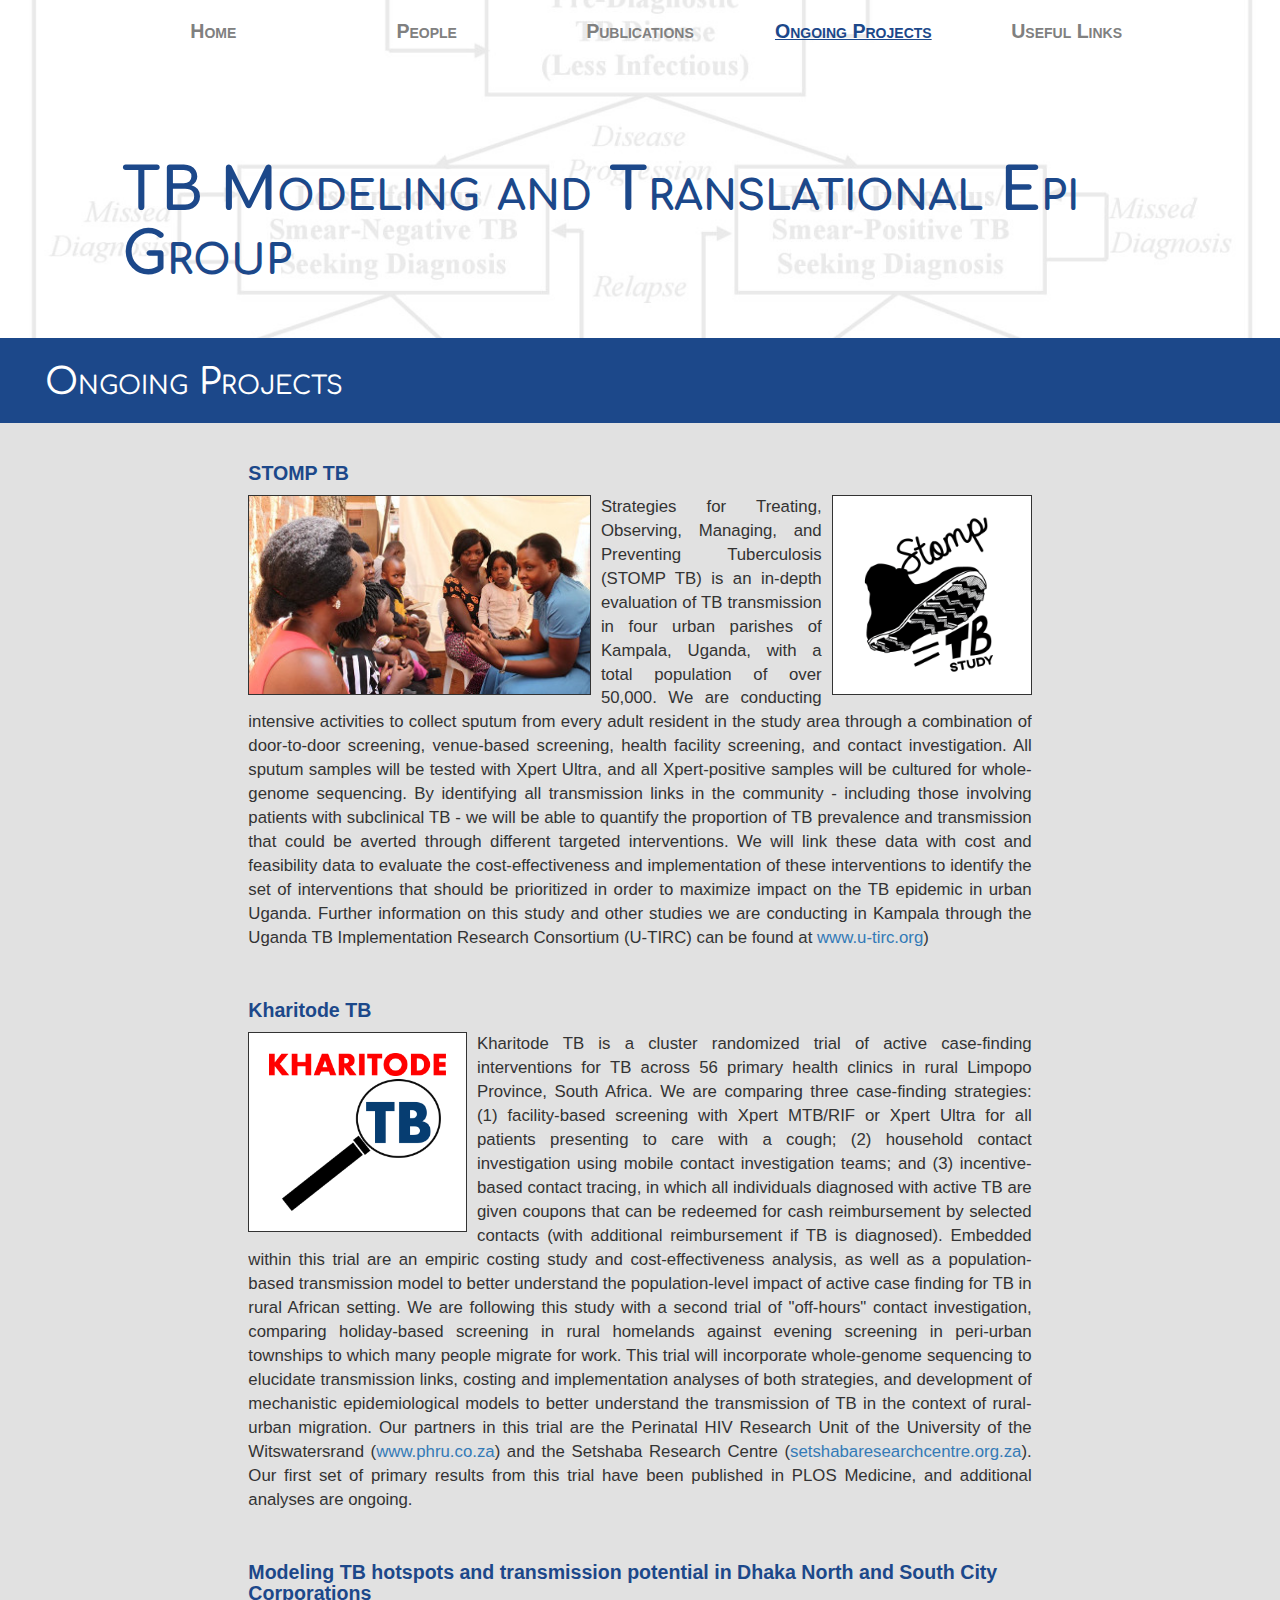
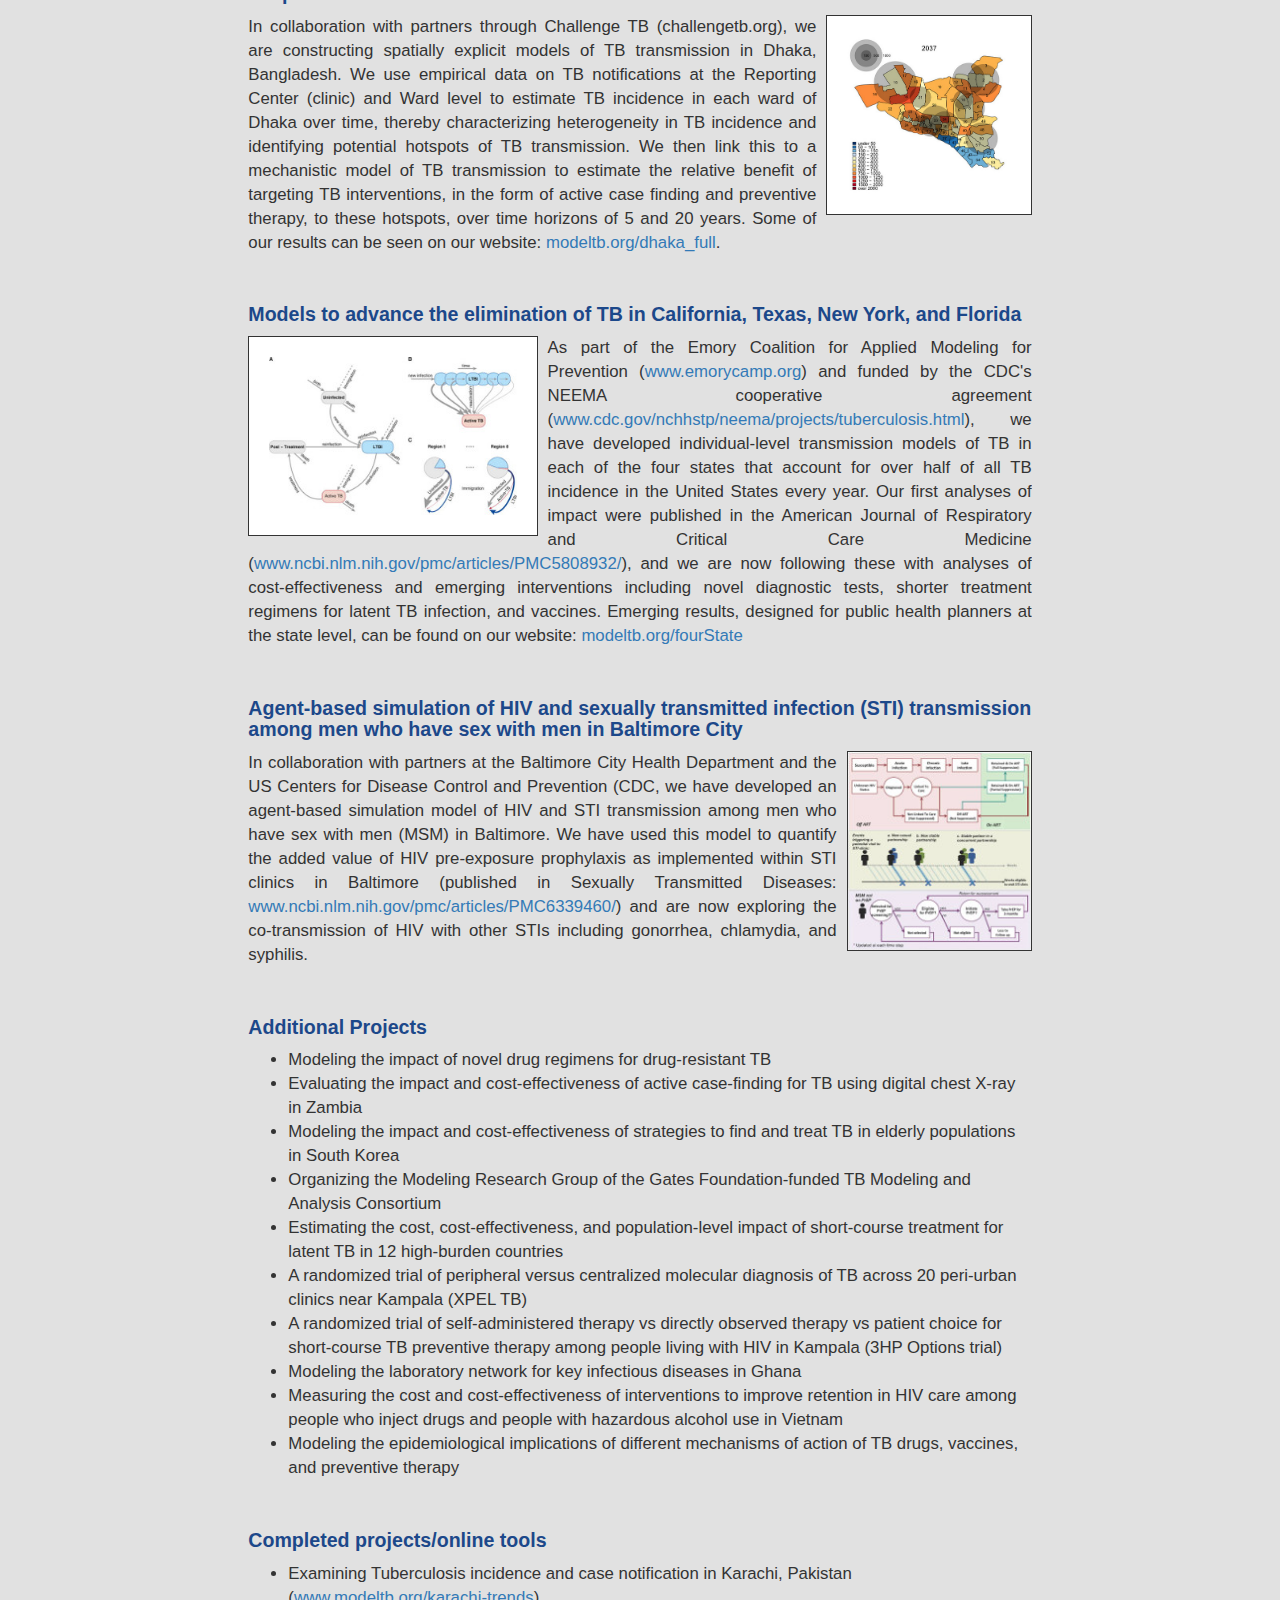
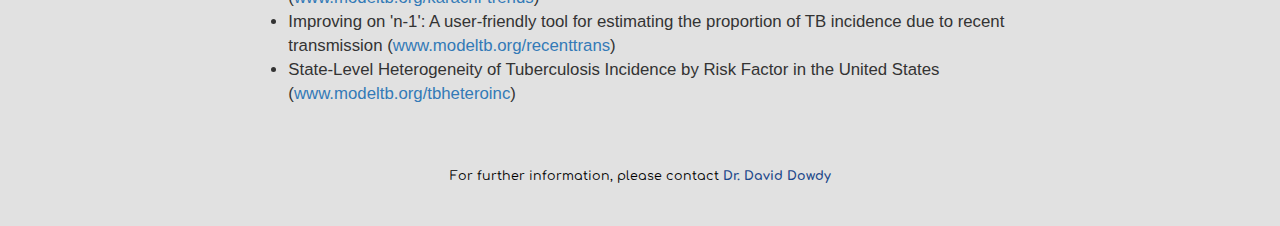
==== commit aef715b3: "Merge pull request #3 from TB-Modeling/more_tools" ====
--- a/ongoing.html
+++ b/ongoing.html
@@ -95,6 +95,14 @@
                         <li>Modeling the epidemiological implications of different mechanisms of action of TB drugs, vaccines, and preventive therapy</li>
                     </ul>
                 </div>
+                <div class="project_section">
+                    <h2 class="headertext">Completed projects/online tools</h2>
+                    <ul>
+                        <li>Examining Tuberculosis incidence and case notification in Karachi, Pakistan (<a href="http://www.modeltb.org/karachi-trends">www.modeltb.org/karachi-trends</a>)</li>
+                        <li>Improving on 'n-1': A user-friendly tool for estimating the proportion of TB incidence due to recent transmission (<a href="http://www.modeltb.org/recenttrans">www.modeltb.org/recenttrans</a>)</li>
+                        <li>State-Level Heterogeneity of Tuberculosis Incidence by Risk Factor in the United States (<a href="http://www.modeltb.org/tbheteroinc">www.modeltb.org/tbheteroinc</a>)</li>
+                    </ul>
+                </div>
 
             </div>
         </div>
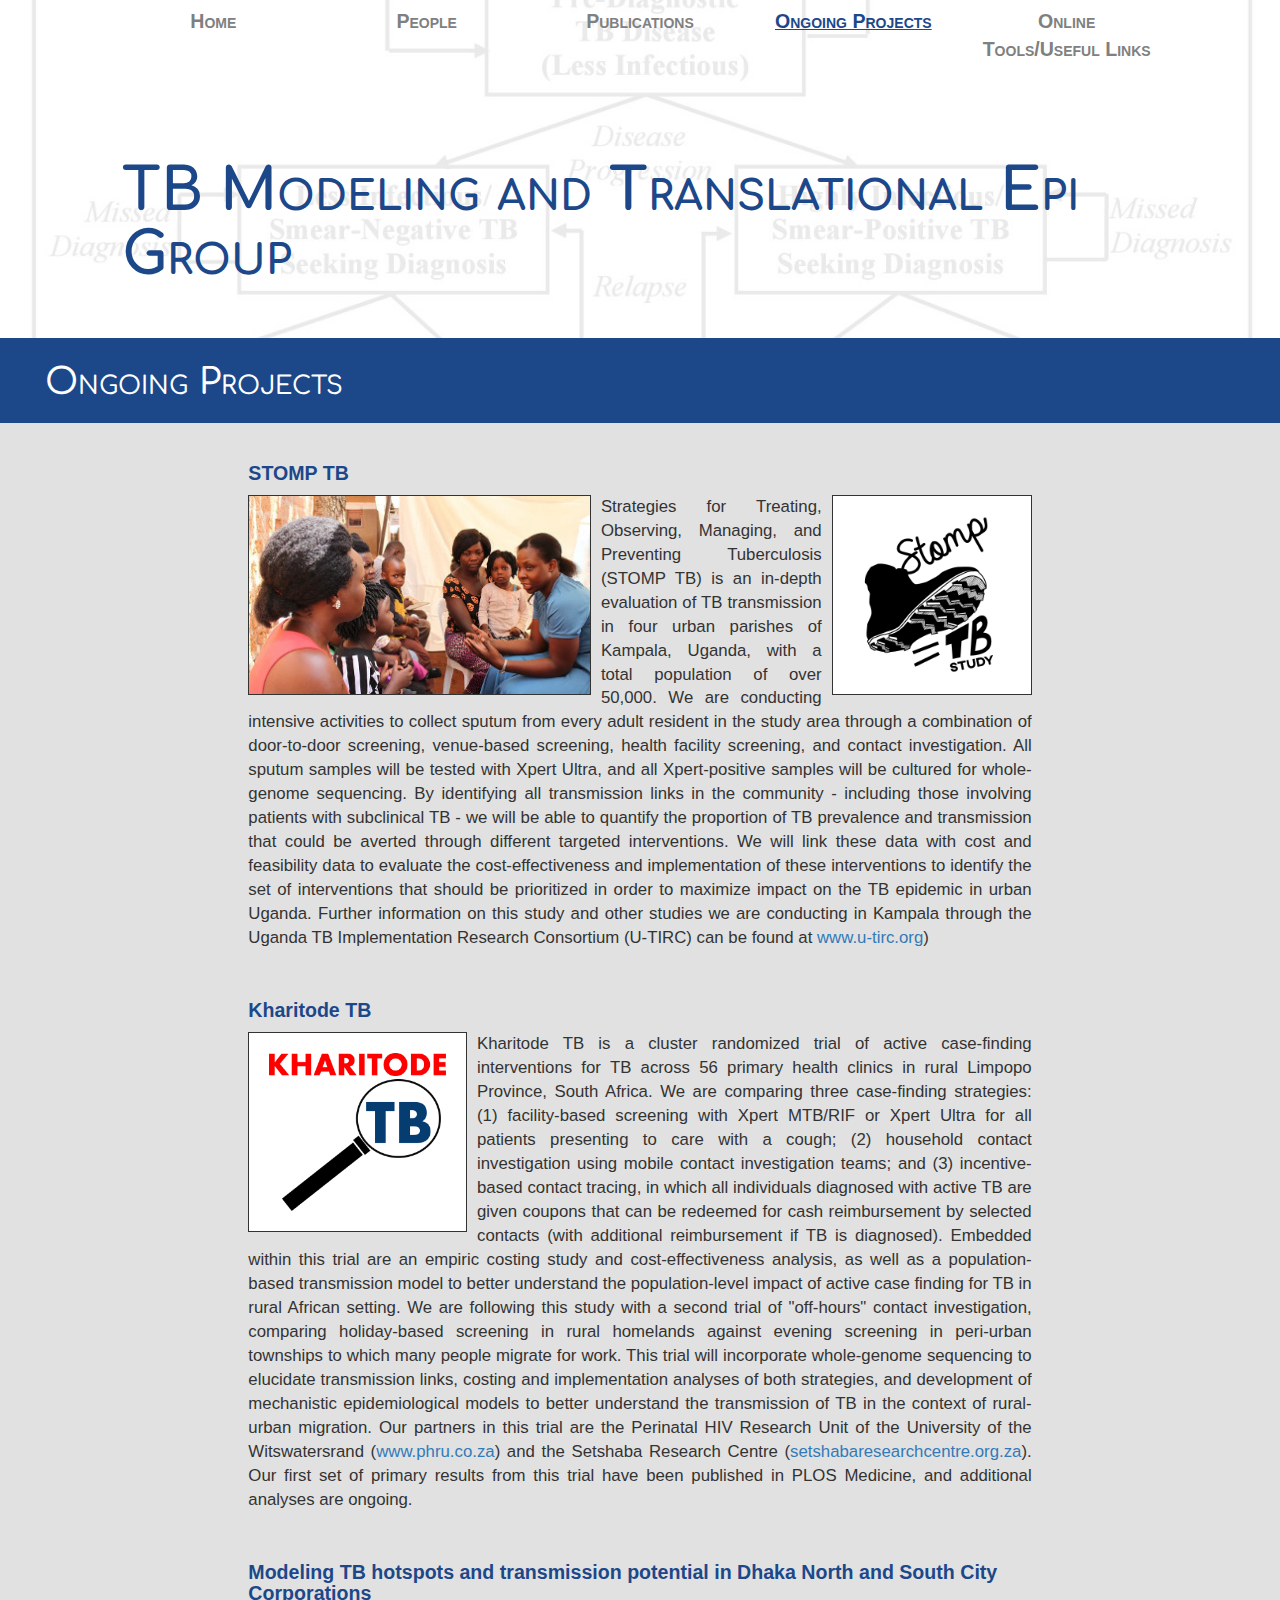
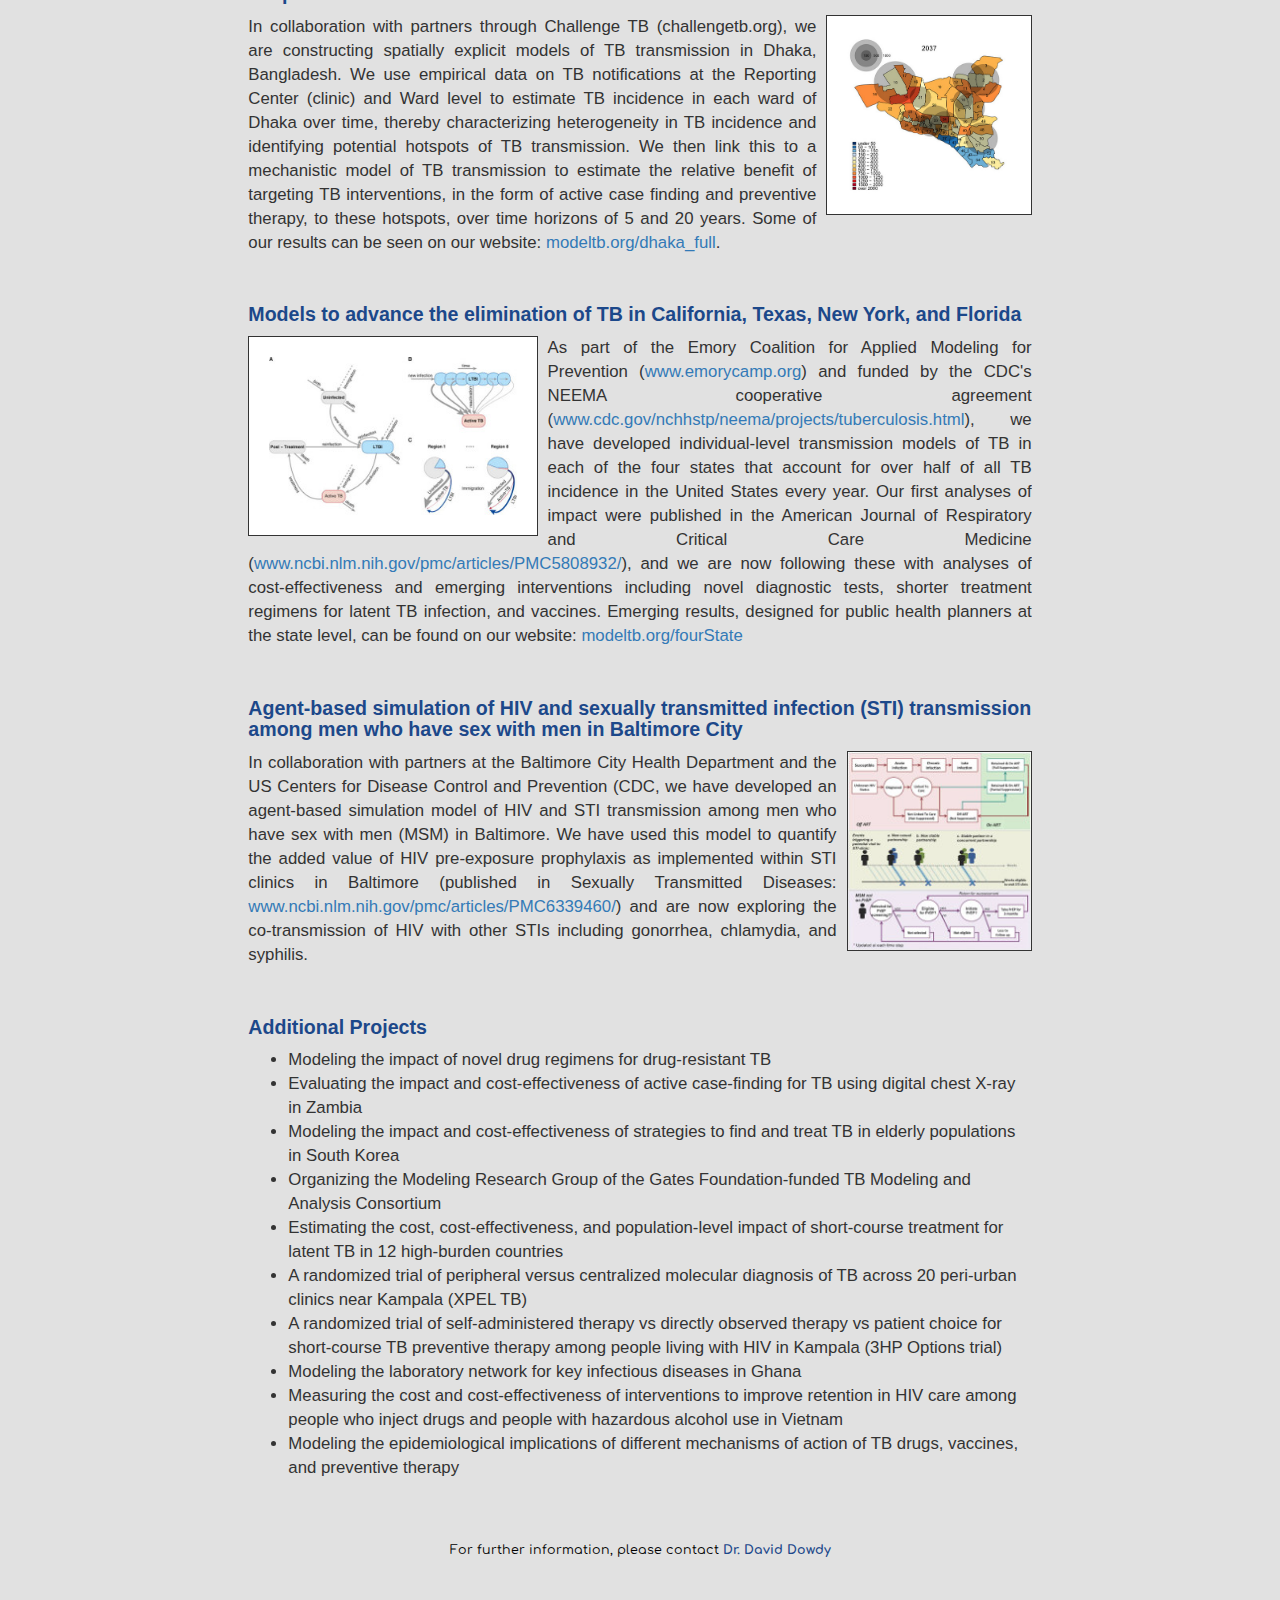
==== commit 743d2e0f: "Moved the online tool links" ====
--- a/ongoing.html
+++ b/ongoing.html
@@ -23,7 +23,7 @@
                     <div class='col-lg-2 col-md-2 col-sm-12 col-xs-12'><a href='people.html'>People</a></div>
                     <div class='col-lg-2 col-md-2 col-sm-12 col-xs-12'><a href='publication0.html'>Publications</a></div>
                     <div class='col-lg-2 col-md-2 col-sm-12 col-xs-12'><a class='current' href='#home'>Ongoing Projects</a></div>
-                    <div class='col-lg-2 col-md-2 col-sm-12 col-xs-12'><a href='resources.html'>Useful Links</a></div>
+                    <div class='col-lg-2 col-md-2 col-sm-12 col-xs-12'><a href='resources.html'>Online Tools/Useful Links</a></div>
                 </nav>
             </div>
 
@@ -95,14 +95,6 @@
                         <li>Modeling the epidemiological implications of different mechanisms of action of TB drugs, vaccines, and preventive therapy</li>
                     </ul>
                 </div>
-                <div class="project_section">
-                    <h2 class="headertext">Completed projects/online tools</h2>
-                    <ul>
-                        <li>Examining Tuberculosis incidence and case notification in Karachi, Pakistan (<a href="http://www.modeltb.org/karachi-trends">www.modeltb.org/karachi-trends</a>)</li>
-                        <li>Improving on 'n-1': A user-friendly tool for estimating the proportion of TB incidence due to recent transmission (<a href="http://www.modeltb.org/recenttrans">www.modeltb.org/recenttrans</a>)</li>
-                        <li>State-Level Heterogeneity of Tuberculosis Incidence by Risk Factor in the United States (<a href="http://www.modeltb.org/tbheteroinc">www.modeltb.org/tbheteroinc</a>)</li>
-                    </ul>
-                </div>
 
             </div>
         </div>
